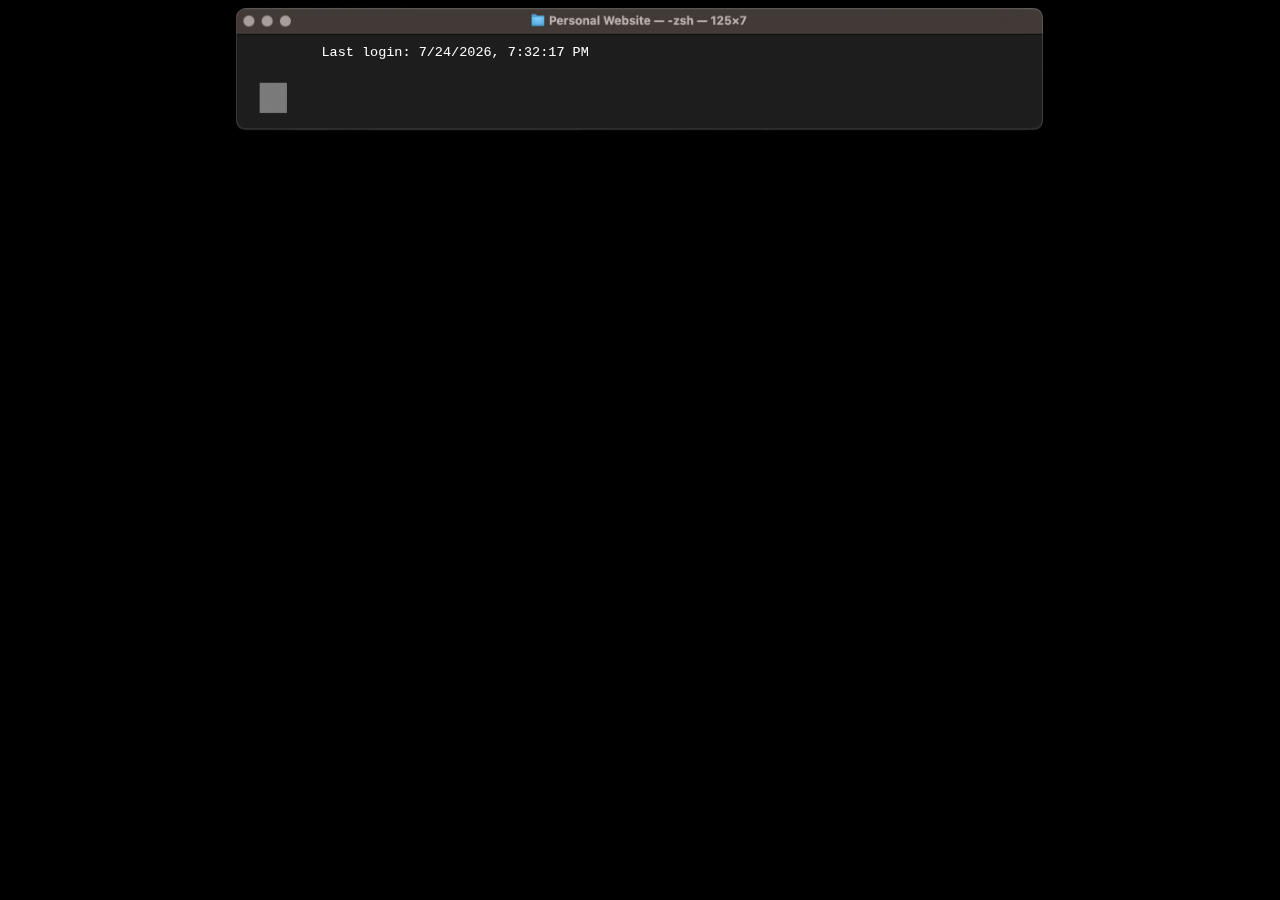
==== about.html @ 062ecd1f "Menu bar that was a bad idea" ====
<!DOCTYPE html>
<html lang="en">
<head>
    <meta charset="UTF-8">
    <meta name="viewport" content="width=device-width, initial-scale=1.0">
    <title>Personal Site - Home</title>
    <link rel = "stylesheet" href = "style.css"/>
    <script src="script.js"></script>
</head>
<body>
<header>
    <!-- Video Menu Bar that im not sure if it will work-->
    <div class="login-message">
        Last login: <span id="last-login-date"></span>
      </div>
    <img src="./terminal.png" class="header-background">
    <video class="header-video" autoplay muted>00>
        <source src="./cursor_2ndtry.webm" type="video/mp4">
        Your browser does not support the video tag.
      </video>
        <div class="video-grid">
            <a href="home.html" class="video-link">
                <video id="video1" class="video" autoplay muted>
                    <source src="./home_4.webm" type="video/mp4">
                    Your browser does not support the video tag.
                </video>
                <img src="./home_selected.png" alt="Home" class="hover-image"/>
            </a>
            <a href="about.html" class="video-link">
                <video id="video2" class="video" autoplay muted>
                    <source src="./about_4.webm" type="video/mp4">
                    Your browser does not support the video tag.
                </video>
                <img src="./about_selected.png" alt="Home" class="hover-image"/>
            </a>
             <a href="portfolio.html" class="video-link">
                <video id="video3" class="video" autoplay muted>
                <source src="./portfolio_4.webm" type="video/mp4">
                    Your browser does not support the video tag.
                </video>
                <img src="./portfolio_selected.png" alt="Home" class="hover-image"/>
            </a>
        </div>
</header>

</div>
</body>
</html>
---- style.css ----
body, html {
    background-color: rgb(0, 0, 0);
    background-image: url("./background.png");
    background-repeat: no-repeat;
    background-repeat: no-repeat;
    background-attachment: fixed;
    background-size: cover;
    margin: 0;
    padding: 0;
}

header {
    position: fixed;
    top: 0;
    width: 100%;
    height: 15vh; 
    z-index: 10;
}

.homepage-header {
    top: 10vh; 
    
  }

.video-background {
    position: relative;
    width: 100%; 
    height: 100vh; 
    overflow: hidden; 
}

#bgVideo {
    width: 100%; 
    height: 100%;
    object-fit: contain; 
    position: absolute; 
    top: 50%; 
    left: 50%; 
    transform: translate(-50%, -50%); 
}

.foreground-image {
    position: absolute;
    z-index: 10;
    bottom: 0;
    right: 0;
    width: auto;
    height: auto;
    left: 50%;
    transform: translateX(-50%);
}

.header-background {
    width: 100%;
    height: 100%;
    object-fit: contain;
    position: absolute;
    z-index: 1; 
}
.header-video {
    width: 100%;
    height: 100%;
    object-fit: contain;
    position: absolute;
    z-index: 1; 
}
.video-grid {
    display: flex;
    justify-content: center;
    align-items: center;
    width: 100%;
    position: absolute;
    top: 8.5vh;
    z-index: 3;
}

.video {
    height: 5vh; 
    flex-grow: 0; 
    flex-shrink: 0; 
    object-fit: cover; 
    opacity: 0;
}

@media (max-width: 2300px) {
    #bgVideo {
        top: 49%;
    }
}
@media (max-width: 2215px) {
    #bgVideo {
        top: 48%;
    }
}
@media (max-width: 2150px) {
    #bgVideo {
        top: 47%;
    }
}

@media (max-width: 2209px) {
    #bgVideo {
        top: 44%;
    }
}

@media (max-width: 1950px) {
    #bgVideo {
        top: 40%;
    }
}

@media (max-width: 1800px) {
    #bgVideo {
        top: 38%;
    }
}

@media (max-width: 1600px) {
    #bgVideo {
        top: 35%;
    }
}

@media (max-width: 1200px) {
    .video-link {
        max-width: 350px;
    }
    .video {
        max-width: 100%;
        height: auto;
    }
}

@media (max-width: 1100px) {
    .video-link {
        max-width: 300px; 
    }
    .video {
        max-width: 300px;
        height: auto;
    }
}

@media (max-width: 1000px) {
    .video-link {
        max-width: 280px; 
    }
    .video {
        max-width: 280px;
        height: auto;
    }
    .video-grid {
        top: 8vh; 
    }
    
}

@media (max-width: 950px) {
    .video-link {
        max-width: 270px; 
    }
    .video {
        max-width: 270px;
    }
    .video-grid {
        top: 7.6vh; 
    }

}
@media (max-width: 900px) {
    .video-link {
        max-width: 240px; 
    }
    .video {
        max-width: 240px;
    }
    .video-grid {
        top: 7.2vh; 
    }
}

@media (max-width: 800px) {
    .video-link {
        max-width: 200px; 
    }
    .video {
        max-width: 200px;
    }
    .video-grid {
        top: 6.8vh; 
    }
}

@media (max-width: 600px) {
    .video-link {
        max-width: 150px; 
    }
    .video {
        max-width: 150px;
    }
    .video-grid {
        top: 6.3vh; 
    }
   
}




#video1 {
    animation: fadeIn .1s ease forwards .1s; 
}

#video2 {
    animation: fadeIn .1s ease forwards 1.417s; 
}

#video3 {
    animation: fadeIn .1s ease forwards 2.793s; 
}


.video-link {
    position: relative;
    display: block;
    width: auto; 
    height: 5vh; 
}

.video-link .video {
    width: auto; 
    height: 100%; 
    object-fit: contain;
    opacity: 1; 
}

.video-link .hover-image {
    position: absolute;
    top: 0;
    left: 0;
    width: 100%;
    height: 100%;
    object-fit: contain;
    opacity: 0;
    transition: opacity 1s ease;
    z-index: 2;
}

.video-link .hover-image {
   
    transition: opacity 1s ease;
    z-index: 2;
    pointer-events: none; 
}


.video-link.activate-hover:hover .hover-image {
    opacity: 1;
}


.login-message {
    position: absolute;
    right: 54vw; 
    top: 5vh;
    color: white;
    font-family: 'Courier New', Courier, monospace;
    font-size: 1.5vh; 
    z-index: 5; 
    white-space: nowrap;
}
    @media (max-width: 1100px) {
        .login-message {
            right: 63vw; 
            top: 5.5vh; 
            font-size: 1.2vh; 
        }
}
@media (max-width: 1000px) {
    .login-message {
        right: 61vw; 
        top: 5.8vh; 
        font-size: 1.2vh; 
    }
}

@media (max-width: 900px) {
    .login-message {
        right: 60vw; 
        top: 5.8vh; 
        font-size: 1.1vh; 
    }
}
@media (max-width: 850px) {
    .login-message {
        right: 58vw; 
        top: 5.8vh; 
        font-size: 1.1vh; 
    }
}

@media (max-width: 800px) {
    .login-message {
        right: 55vw; 
        top: 5.8vh; 
        font-size: 1.1vh; 
    }
}
@media (max-width: 700px) {
    .login-message {
        right: 55vw; 
        top: 6vh; 
        font-size: 1vh; 
    }
}
@media (max-width: 650px) {
    .login-message {
        right: 56vw; 
        top: 6.5vh; 
        font-size: .9vh; 
    }
}
@media (max-width: 600px) {
    .login-message {
        right: 56vw; 
        top: 6.5vh; 
        font-size: .8vh; 
    }
}@media (max-width: 500px) {
    .login-message {
        right: 56vw; 
        top: 6.5vh; 
        font-size: .7vh; 
    }
}
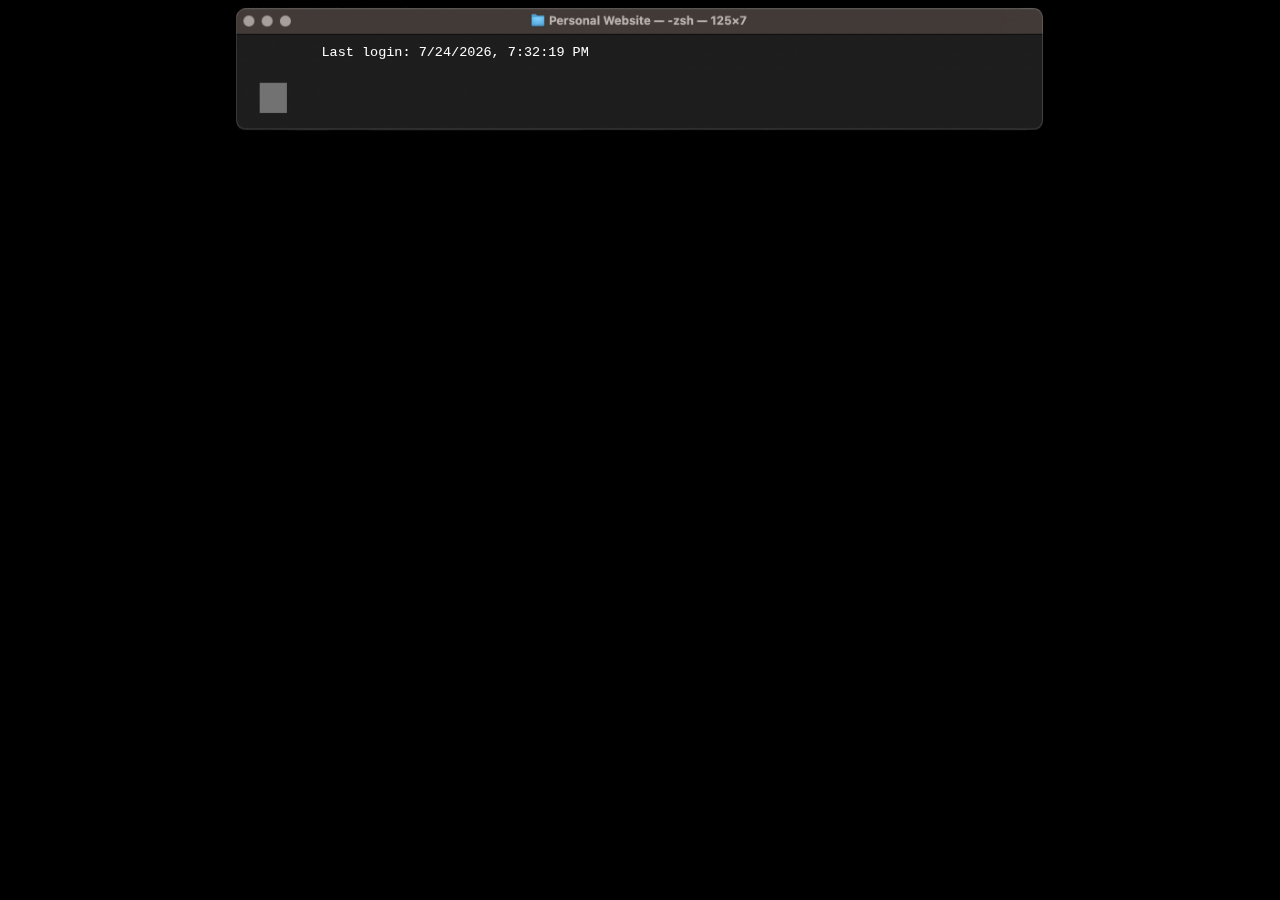
==== commit 868b248a: "finished up portfolio page" ====
--- a/about.html
+++ b/about.html
@@ -19,7 +19,7 @@
         Your browser does not support the video tag.
       </video>
         <div class="video-grid">
-            <a href="home.html" class="video-link">
+            <a href="index.html" class="video-link">
                 <video id="video1" class="video" autoplay muted>
                     <source src="./home_4.webm" type="video/mp4">
                     Your browser does not support the video tag.
--- a/style.css
+++ b/style.css
@@ -8,7 +8,19 @@
     margin: 0;
     padding: 0;
 }
-
+p {
+    color: white;
+}
+h1 {
+    font-size: 50px;
+}
+.title {
+    text-align: center;
+    color: #ffffff;
+    margin-top: 250px;
+    margin-bottom: 0;
+    padding: 0;
+}
 header {
     position: fixed;
     top: 0;
@@ -334,4 +346,88 @@
         font-size: .7vh; 
     }
 }
-
+.container {
+    display: flex;
+    justify-content: center; /* Center horizontally */
+    align-items: flex-start; /* Center vertically */
+    height: 100vh; /* Full height of the viewport */
+    overflow-y: auto;
+    margin-top: 0;
+    padding-top: 0;
+    width: 100%; /* Ensures it spans the full width of the viewport */
+}
+
+.flex-grid {
+    display: flex;
+    flex-wrap: wrap;
+    max-width: 1600px; /* Maximum width for the grid */
+    margin-left: auto; /* Centers the grid horizontally */
+    margin-right: auto; /* Centers the grid horizontally */
+    /* Other styles... */
+    border-top: 2px solid #ffffff;
+    border-bottom: 2px solid #ffffff;
+}
+
+.cell {
+    flex: 0 0 50%; /* Each cell takes up 50% of the width */
+    box-sizing: border-box;
+    /* Other styles... */
+}
+
+/* Force a new line after every two cells */
+.flex-grid .cell:nth-child(2n) {
+    margin-right: 0; /* Remove any margin if added to the right of each cell */
+}
+
+.flex-grid .cell:nth-child(2n + 1) {
+    clear: left; /* This will push every 3rd cell (and thus the 4th) to a new line */
+}
+
+.flex-grid .cell:nth-child(1),
+.flex-grid .cell:nth-child(2) {
+    border-bottom: 2px solid #ffffff; /* Add a line at the bottom of the first and second cells */
+}
+
+
+.row {
+    display: flex;
+    width: 100%; /* Ensures each row spans the full width of the flex-grid */
+}
+.text-cell {
+    display: flex;
+    justify-content: center; /* Center horizontally */
+    align-items: center; /* Center vertically */
+    padding-left: 100px;
+    padding-right: 100px;
+    text-align: center; /* Center text lines */
+}
+
+.photo-cell {
+    display: flex;
+    flex-direction: column; /* Stack the image and the link vertically */
+    align-items: center; /* Center align items */
+    /* Other styles... */
+    padding-bottom: 20px;
+}
+
+.photo-cell img {
+    width: auto; /* Adjust width as needed, or set to auto */
+    height: auto; /* Keep the original aspect ratio */
+    max-width: 100%; /* Ensures the image does not overflow its container */
+    padding-bottom: 0;
+    margin-bottom: 0;
+}
+
+.photo-cell a {
+    color: #ffffff; /* Set the link color */
+    text-decoration: none; /* Optional: Removes underline from the link */
+    /* Other styles for the link, if needed */
+    padding-top: 0;
+    margin-top: 0;
+    transition: color 0.3s ease; 
+    padding: 2px;
+}
+.photo-cell a:hover {
+    color: #000000; /* Change color on hover (example: bright green) */
+    background-color: #ffffff;
+}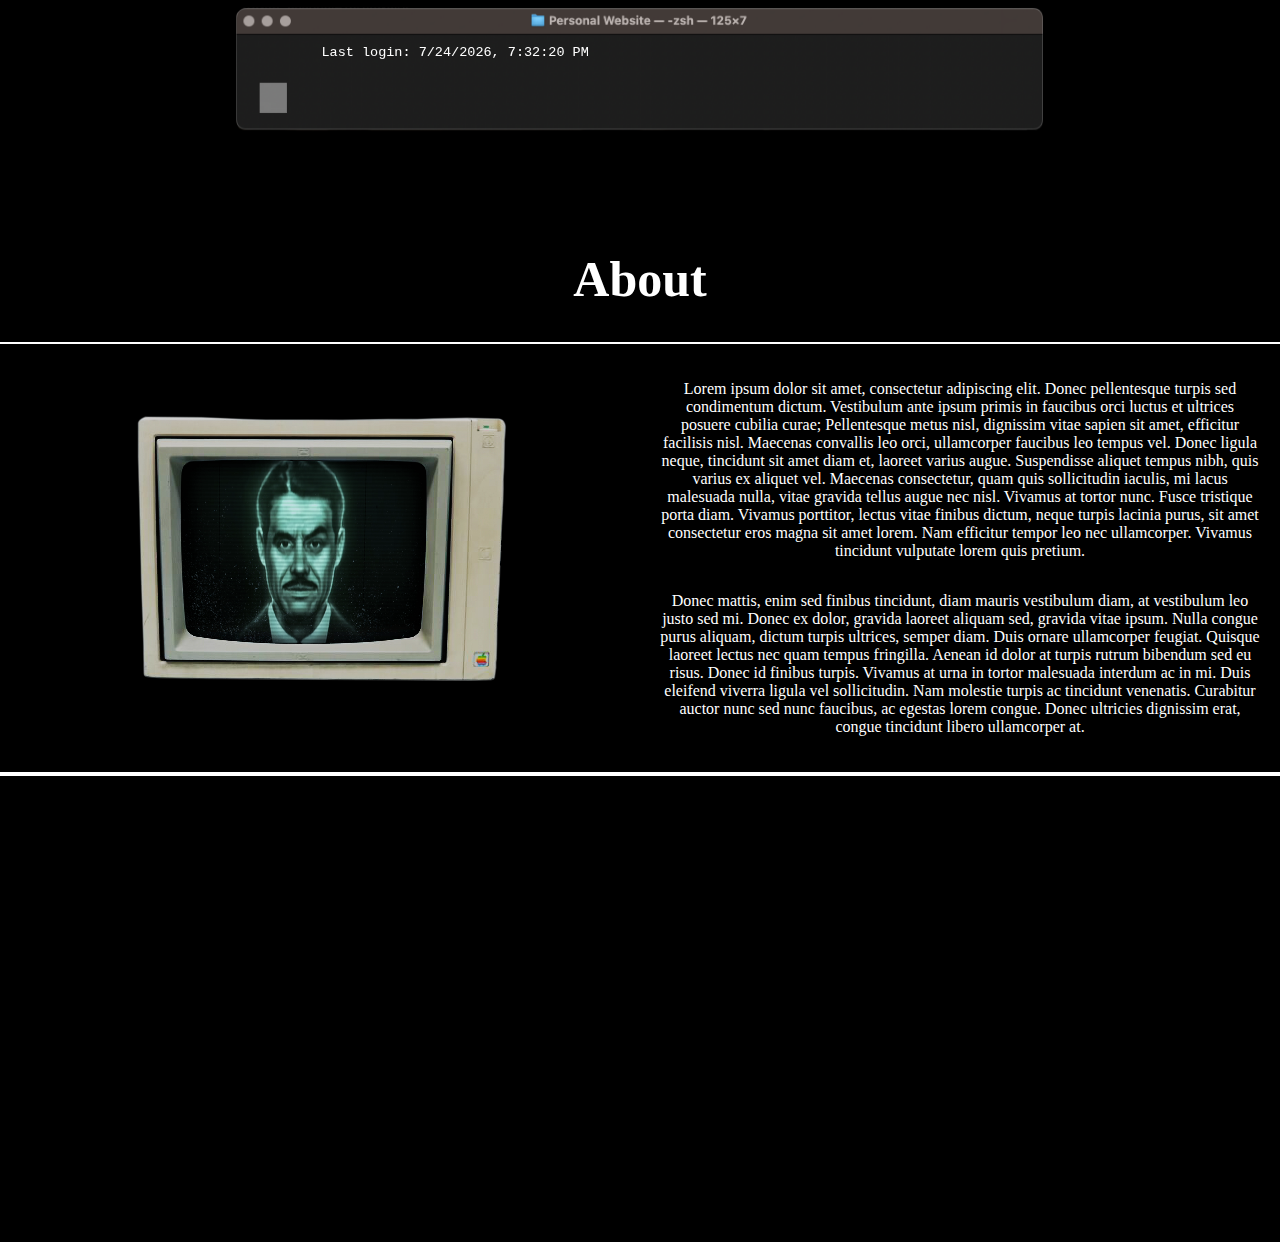
==== commit 1e008344: "about page" ====
--- a/about.html
+++ b/about.html
@@ -42,7 +42,23 @@
             </a>
         </div>
 </header>
-
+<div class="title">
+    <h1>About</h1>
+</div>
+<div class="container">
+    <div class="flex-grid">
+        <div class="cell photo-cell">
+            <video class="custom-video" autoplay muted loop> <!-- Added 'custom-video' class -->
+                <source src="./about_video.webm" type="video/mp4">
+                Your browser does not support the video tag.
+            </video>
+        </div>
+        <div class="cell text-cell">
+            <p>Lorem ipsum dolor sit amet, consectetur adipiscing elit. Donec pellentesque turpis sed condimentum dictum. Vestibulum ante ipsum primis in faucibus orci luctus et ultrices posuere cubilia curae; Pellentesque metus nisl, dignissim vitae sapien sit amet, efficitur facilisis nisl. Maecenas convallis leo orci, ullamcorper faucibus leo tempus vel. Donec ligula neque, tincidunt sit amet diam et, laoreet varius augue. Suspendisse aliquet tempus nibh, quis varius ex aliquet vel. Maecenas consectetur, quam quis sollicitudin iaculis, mi lacus malesuada nulla, vitae gravida tellus augue nec nisl. Vivamus at tortor nunc. Fusce tristique porta diam. Vivamus porttitor, lectus vitae finibus dictum, neque turpis lacinia purus, sit amet consectetur eros magna sit amet lorem. Nam efficitur tempor leo nec ullamcorper. Vivamus tincidunt vulputate lorem quis pretium.</p>
+            <p>Donec mattis, enim sed finibus tincidunt, diam mauris vestibulum diam, at vestibulum leo justo sed mi. Donec ex dolor, gravida laoreet aliquam sed, gravida vitae ipsum. Nulla congue purus aliquam, dictum turpis ultrices, semper diam. Duis ornare ullamcorper feugiat. Quisque laoreet lectus nec quam tempus fringilla. Aenean id dolor at turpis rutrum bibendum sed eu risus. Donec id finibus turpis. Vivamus at urna in tortor malesuada interdum ac in mi. Duis eleifend viverra ligula vel sollicitudin. Nam molestie turpis ac tincidunt venenatis. Curabitur auctor nunc sed nunc faucibus, ac egestas lorem congue. Donec ultricies dignissim erat, congue tincidunt libero ullamcorper at.</p>
+        </div>
+    </div>
+</div>
 </div>
 </body>
 </html>--- a/style.css
+++ b/style.css
@@ -14,6 +14,10 @@
 h1 {
     font-size: 50px;
 }
+h2{
+    color: white;
+    text-decoration: underline;
+}
 .title {
     text-align: center;
     color: #ffffff;
@@ -348,86 +352,87 @@
 }
 .container {
     display: flex;
-    justify-content: center; /* Center horizontally */
-    align-items: flex-start; /* Center vertically */
-    height: 100vh; /* Full height of the viewport */
-    overflow-y: auto;
+    justify-content: center; 
+    align-items: flex-start; 
+    height: 100vh; 
     margin-top: 0;
     padding-top: 0;
-    width: 100%; /* Ensures it spans the full width of the viewport */
+    width: 100%; 
 }
 
 .flex-grid {
     display: flex;
     flex-wrap: wrap;
-    max-width: 1600px; /* Maximum width for the grid */
-    margin-left: auto; /* Centers the grid horizontally */
-    margin-right: auto; /* Centers the grid horizontally */
-    /* Other styles... */
+    max-width: 1600px; 
+    margin-left: auto; 
+    margin-right: auto; 
     border-top: 2px solid #ffffff;
     border-bottom: 2px solid #ffffff;
 }
 
 .cell {
-    flex: 0 0 50%; /* Each cell takes up 50% of the width */
+    flex: 0 0 50%; 
     box-sizing: border-box;
-    /* Other styles... */
-}
-
-/* Force a new line after every two cells */
+    padding: 0;
+    margin: 0;
+}
+
 .flex-grid .cell:nth-child(2n) {
-    margin-right: 0; /* Remove any margin if added to the right of each cell */
+    margin-right: 0;
 }
 
 .flex-grid .cell:nth-child(2n + 1) {
-    clear: left; /* This will push every 3rd cell (and thus the 4th) to a new line */
+    clear: left;
 }
 
 .flex-grid .cell:nth-child(1),
 .flex-grid .cell:nth-child(2) {
-    border-bottom: 2px solid #ffffff; /* Add a line at the bottom of the first and second cells */
-}
-
-
-.row {
-    display: flex;
-    width: 100%; /* Ensures each row spans the full width of the flex-grid */
+    border-bottom: 2px solid #ffffff; 
 }
 .text-cell {
     display: flex;
-    justify-content: center; /* Center horizontally */
-    align-items: center; /* Center vertically */
-    padding-left: 100px;
-    padding-right: 100px;
-    text-align: center; /* Center text lines */
+    flex-direction: column;
+    justify-content: center; 
+    align-items: center; 
+    text-align: center; 
+    padding: 20px; 
+    border: none;
 }
 
 .photo-cell {
     display: flex;
-    flex-direction: column; /* Stack the image and the link vertically */
-    align-items: center; /* Center align items */
-    /* Other styles... */
+    flex-direction: column; 
+    align-items: center; 
     padding-bottom: 20px;
+    justify-content: center;
 }
 
 .photo-cell img {
-    width: auto; /* Adjust width as needed, or set to auto */
-    height: auto; /* Keep the original aspect ratio */
-    max-width: 100%; /* Ensures the image does not overflow its container */
-    padding-bottom: 0;
-    margin-bottom: 0;
+    width: auto; 
+    height: auto; 
+    max-width: 100%; 
+    margin: 25px;
 }
 
 .photo-cell a {
-    color: #ffffff; /* Set the link color */
-    text-decoration: none; /* Optional: Removes underline from the link */
-    /* Other styles for the link, if needed */
-    padding-top: 0;
-    margin-top: 0;
+    color: #ffffff;
+    text-decoration: none; 
     transition: color 0.3s ease; 
     padding: 2px;
 }
+
 .photo-cell a:hover {
-    color: #000000; /* Change color on hover (example: bright green) */
+    color: #000000; 
     background-color: #ffffff;
+}
+.video-container video {
+    width: 100%; 
+    height: auto; 
+    object-fit: contain; 
+}
+.custom-video {
+    width: 60%;
+    height: auto; 
+    object-fit: contain; 
+    margin: 20px;
 }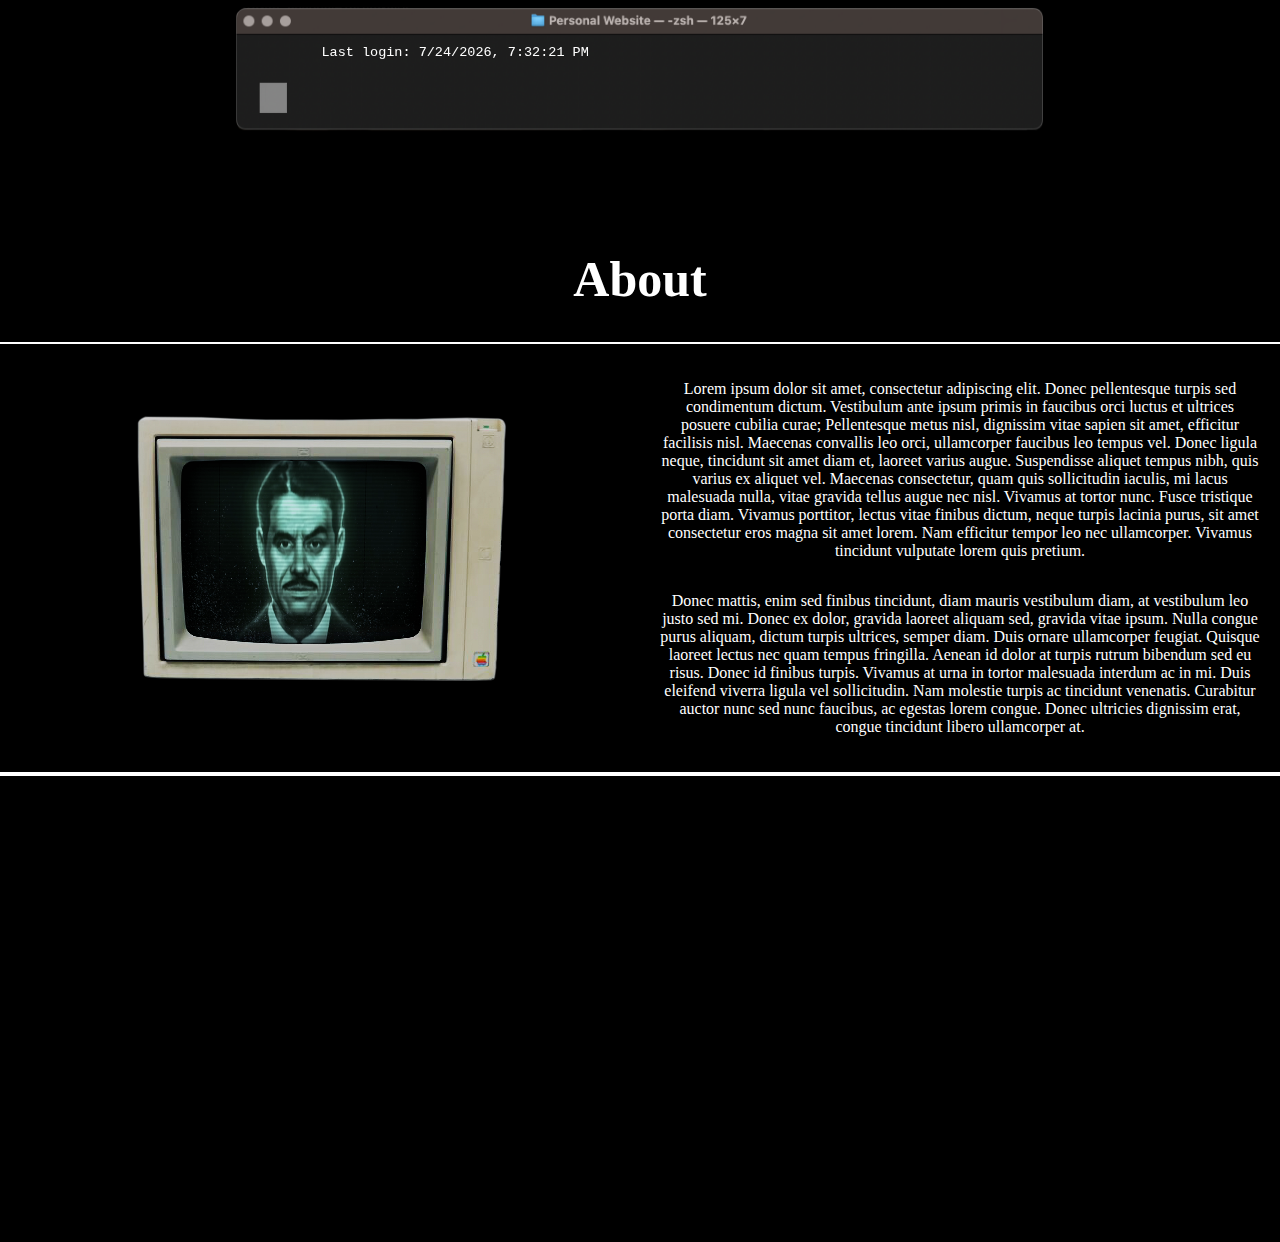
==== commit 8b17fd46: "added contact page" ====
--- a/about.html
+++ b/about.html
@@ -8,47 +8,54 @@
     <script src="script.js"></script>
 </head>
 <body>
-<header>
-    <!-- Video Menu Bar that im not sure if it will work-->
-    <div class="login-message">
-        Last login: <span id="last-login-date"></span>
-      </div>
-    <img src="./terminal.png" class="header-background">
-    <video class="header-video" autoplay muted>00>
-        <source src="./cursor_2ndtry.webm" type="video/mp4">
-        Your browser does not support the video tag.
-      </video>
-        <div class="video-grid">
-            <a href="index.html" class="video-link">
-                <video id="video1" class="video" autoplay muted>
-                    <source src="./home_4.webm" type="video/mp4">
-                    Your browser does not support the video tag.
-                </video>
-                <img src="./home_selected.png" alt="Home" class="hover-image"/>
-            </a>
-            <a href="about.html" class="video-link">
-                <video id="video2" class="video" autoplay muted>
-                    <source src="./about_4.webm" type="video/mp4">
-                    Your browser does not support the video tag.
-                </video>
-                <img src="./about_selected.png" alt="Home" class="hover-image"/>
-            </a>
-             <a href="portfolio.html" class="video-link">
-                <video id="video3" class="video" autoplay muted>
-                <source src="./portfolio_4.webm" type="video/mp4">
-                    Your browser does not support the video tag.
-                </video>
-                <img src="./portfolio_selected.png" alt="Home" class="hover-image"/>
-            </a>
-        </div>
-</header>
+    <header>
+        <!-- Video Menu Bar that im not sure if it will work-->
+        <div class="login-message">
+            Last login: <span id="last-login-date"></span>
+          </div>
+        <img src="./terminal.png" class="header-background">
+        <video class="header-video" autoplay muted>00>
+            <source src="./cursor_2ndtry.webm" type="video/mp4">
+            Your browser does not support the video tag.
+          </video>
+            <div class="video-grid">
+                <a href="index.html" class="video-link">
+                    <video id="video1" class="video" autoplay muted>
+                        <source src="./new_menu/home.webm" type="video/mp4">
+                        Your browser does not support the video tag.
+                    </video>
+                    <img src="./new_menu/home_selected.png" alt="Home" class="hover-image"/>
+                </a>
+                <a href="about.html" class="video-link">
+                    <video id="video2" class="video" autoplay muted>
+                        <source src="./new_menu/about.webm" type="video/mp4">
+                        Your browser does not support the video tag.
+                    </video>
+                    <img src="./new_menu/about_selected.png" alt="About" class="hover-image"/>
+                </a>
+                 <a href="portfolio.html" class="video-link">
+                    <video id="video3" class="video" autoplay muted>
+                    <source src="./new_menu/portfolio.webm"type="video/mp4">
+                        Your browser does not support the video tag.
+                    </video>
+                    <img src="./new_menu/portfolio_selected.png" alt="portfolio" class="hover-image"/>
+                </a>
+                <a href="contact.html" class="video-link">
+                    <video id="video3" class="video" autoplay muted>
+                    <source src="./new_menu/contact.webm" type="video/mp4">
+                        Your browser does not support the video tag.
+                    </video>
+                    <img src="./new_menu/contact_selected.png" alt="contact" class="hover-image"/>
+                </a>
+            </div>
+    </header>
 <div class="title">
     <h1>About</h1>
 </div>
 <div class="container">
     <div class="flex-grid">
         <div class="cell photo-cell">
-            <video class="custom-video" autoplay muted loop> <!-- Added 'custom-video' class -->
+            <video class="custom-video" autoplay muted loop>
                 <source src="./about_video.webm" type="video/mp4">
                 Your browser does not support the video tag.
             </video>
--- a/style.css
+++ b/style.css
@@ -34,7 +34,7 @@
 }
 
 .homepage-header {
-    top: 10vh; 
+    top: 20vh; 
     
   }
 
@@ -42,7 +42,7 @@
     position: relative;
     width: 100%; 
     height: 100vh; 
-    overflow: hidden; 
+    top: 11vh; 
 }
 
 #bgVideo {
@@ -80,14 +80,22 @@
     position: absolute;
     z-index: 1; 
 }
+
 .video-grid {
     display: flex;
     justify-content: center;
     align-items: center;
     width: 100%;
     position: absolute;
-    top: 8.5vh;
+    top: 9.5vh;
     z-index: 3;
+}
+
+.video-link {
+    position: relative;
+    display: block;
+    width: auto; 
+    height: 2.8vh; 
 }
 
 .video {
@@ -98,151 +106,6 @@
     opacity: 0;
 }
 
-@media (max-width: 2300px) {
-    #bgVideo {
-        top: 49%;
-    }
-}
-@media (max-width: 2215px) {
-    #bgVideo {
-        top: 48%;
-    }
-}
-@media (max-width: 2150px) {
-    #bgVideo {
-        top: 47%;
-    }
-}
-
-@media (max-width: 2209px) {
-    #bgVideo {
-        top: 44%;
-    }
-}
-
-@media (max-width: 1950px) {
-    #bgVideo {
-        top: 40%;
-    }
-}
-
-@media (max-width: 1800px) {
-    #bgVideo {
-        top: 38%;
-    }
-}
-
-@media (max-width: 1600px) {
-    #bgVideo {
-        top: 35%;
-    }
-}
-
-@media (max-width: 1200px) {
-    .video-link {
-        max-width: 350px;
-    }
-    .video {
-        max-width: 100%;
-        height: auto;
-    }
-}
-
-@media (max-width: 1100px) {
-    .video-link {
-        max-width: 300px; 
-    }
-    .video {
-        max-width: 300px;
-        height: auto;
-    }
-}
-
-@media (max-width: 1000px) {
-    .video-link {
-        max-width: 280px; 
-    }
-    .video {
-        max-width: 280px;
-        height: auto;
-    }
-    .video-grid {
-        top: 8vh; 
-    }
-    
-}
-
-@media (max-width: 950px) {
-    .video-link {
-        max-width: 270px; 
-    }
-    .video {
-        max-width: 270px;
-    }
-    .video-grid {
-        top: 7.6vh; 
-    }
-
-}
-@media (max-width: 900px) {
-    .video-link {
-        max-width: 240px; 
-    }
-    .video {
-        max-width: 240px;
-    }
-    .video-grid {
-        top: 7.2vh; 
-    }
-}
-
-@media (max-width: 800px) {
-    .video-link {
-        max-width: 200px; 
-    }
-    .video {
-        max-width: 200px;
-    }
-    .video-grid {
-        top: 6.8vh; 
-    }
-}
-
-@media (max-width: 600px) {
-    .video-link {
-        max-width: 150px; 
-    }
-    .video {
-        max-width: 150px;
-    }
-    .video-grid {
-        top: 6.3vh; 
-    }
-   
-}
-
-
-
-
-#video1 {
-    animation: fadeIn .1s ease forwards .1s; 
-}
-
-#video2 {
-    animation: fadeIn .1s ease forwards 1.417s; 
-}
-
-#video3 {
-    animation: fadeIn .1s ease forwards 2.793s; 
-}
-
-
-.video-link {
-    position: relative;
-    display: block;
-    width: auto; 
-    height: 5vh; 
-}
 
 .video-link .video {
     width: auto; 
@@ -276,6 +139,134 @@
 }
 
 
+
+@media (max-width: 2300px) {
+    #bgVideo {
+        top: 49%;
+    }
+}
+@media (max-width: 2215px) {
+    #bgVideo {
+        top: 48%;
+    }
+}
+@media (max-width: 2150px) {
+    #bgVideo {
+        top: 47%;
+    }
+}
+
+@media (max-width: 2209px) {
+    #bgVideo {
+        top: 44%;
+    }
+}
+
+@media (max-width: 1950px) {
+    #bgVideo {
+        top: 40%;
+    }
+}
+
+@media (max-width: 1800px) {
+    #bgVideo {
+        top: 38%;
+    }
+}
+
+@media (max-width: 1600px) {
+    #bgVideo {
+        top: 35%;
+    }
+}
+
+@media (max-width: 1200px) {
+    .video-link {
+        max-width: 350px;
+    }
+    .video {
+        max-width: 100%;
+        height: auto;
+    }
+}
+
+@media (max-width: 1100px) {
+    .video-link {
+        max-width: 300px; 
+    }
+    .video {
+        max-width: 300px;
+        height: auto;
+    }
+}
+
+@media (max-width: 1000px) {
+    .video-link {
+        max-width: 280px; 
+    }
+    .video {
+        max-width: 280px;
+        height: auto;
+    }
+    .video-grid {
+        top: 8vh; 
+    }
+    
+}
+
+@media (max-width: 950px) {
+    .video-link {
+        max-width: 270px; 
+    }
+    .video {
+        max-width: 270px;
+    }
+    .video-grid {
+        top: 7.6vh; 
+    }
+
+}
+@media (max-width: 900px) {
+    .video-link {
+        max-width: 240px; 
+    }
+    .video {
+        max-width: 240px;
+    }
+    .video-grid {
+        top: 7.2vh; 
+    }
+}
+
+@media (max-width: 800px) {
+    .video-link {
+        max-width: 200px; 
+    }
+    .video {
+        max-width: 200px;
+    }
+    .video-grid {
+        top: 6.8vh; 
+    }
+}
+
+@media (max-width: 600px) {
+    .video-link {
+        max-width: 150px; 
+    }
+    .video {
+        max-width: 150px;
+    }
+    .video-grid {
+        top: 6.3vh; 
+    }
+   
+}
+
+
+
+
+
 .login-message {
     position: absolute;
     right: 54vw; 
@@ -435,4 +426,110 @@
     height: auto; 
     object-fit: contain; 
     margin: 20px;
+}
+
+h5 {
+    font-size: 50px;
+    color: green;
+    margin: 0px;
+    margin-bottom: 20px;
+    font-family: 'Consolas', monospace;
+
+
+}
+
+.form-container {
+    position: relative;
+    text-align:center;
+    margin-top: 15%;
+    justify-content: flex-start;
+    flex-direction: column;
+    display: flex;
+    min-height: 650px;
+}
+.form-video {
+    position: absolute;
+    top: 50%;
+    left: 50%;
+    width: 50%;
+    transform: translate(-50%, -50%);
+    z-index: 2;
+    pointer-events: none;
+}
+
+.form-img{
+    position: absolute;
+    top: 76%;
+    left: 50%;
+    width: 50%;
+    transform: translate(-50%, -50%);
+    z-index: -1;
+    pointer-events: none;
+}
+
+.form-img2{
+    position: absolute;
+    top: 145%;
+    left: 50%;
+    width: 50%;
+    transform: translate(-50%, -50%);
+    z-index: -1;
+    pointer-events: none;
+}
+
+.form-text {
+    position: relative;
+    z-index: 1;
+    transform: translateY(-150px);
+    margin: 0;
+    padding: 0;
+}
+
+.form-text input[type="text"], .form-text input[type="email"]{
+    background-color: black;
+    color: green;
+    border: 1.5px dashed green;
+    padding: 5px;
+    margin: 5px;
+    width: 25%;
+    box-sizing: border-box;
+    ffont-family: 'Consolas', monospace;
+
+}
+
+.form-text textarea {
+    width: 25%;
+    box-sizing: border-box;
+    background-color: black;
+    color: green;
+    border: 1.5px dashed green;
+    padding: 5px;
+    margin: 5px;
+    font-family: 'Consolas', monospace;
+
+}
+
+.form-text input::placeholder, .form-text textarea::placeholder {
+    color: green;
+}
+
+.form-text button {
+    font-size: 20px;
+    background-color: black;
+    color: green;
+    border: 1px dashed green;
+    padding: 10px 15px;
+    cursor: pointer;
+    ffont-family: 'Consolas', monospace;
+}
+
+.form-text button:hover {
+background-color: green;
+color: black;
+border: 1.5px dashed black;
+}
+
+.hidden-form {
+    visibility: hidden;
+    pointer-events: none;
 }